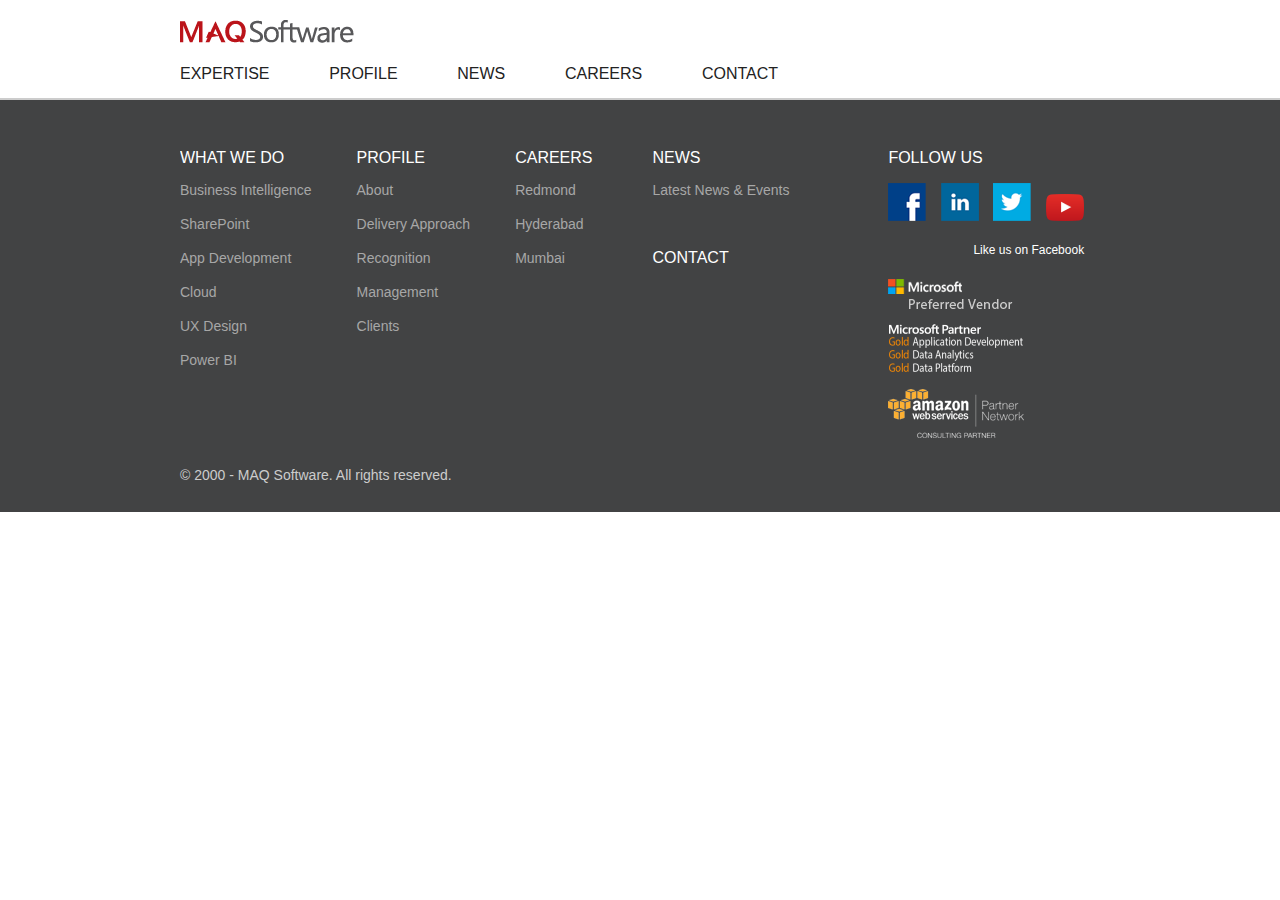
==== index.html @ 73403180 "MAQ Software site enhancements" ====
﻿<!DOCTYPE html>
<html lang="en" xml:lang="en" xmlns="http://www.w3.org/1999/xhtml">
<head id="Head1">
    <title>MAQ Software</title>
    <meta http-equiv="content-type" content="text/html; charset=utf-8" />
    <meta name="robot" content="index, follow" />
    <meta name="author" content="MAQ Software" />
    <meta name="copyright" content="Copyright MAQ Software 2000 - 2015" />
    <meta name="language" content="en-us" />
    <meta name="reply-to" content="sales@MAQSoftware.com" />
    <link rel="shortcut icon" type="image/x-icon" href="/Static/Images/favicon.ico" />

    <meta name="msapplication-task" content="name=Expertise; action-uri=#Expertise; icon-uri=/Static/Images/favicon.ico" />
    <meta name="msapplication-task" content="name=Company; action-uri=#Profile; icon-uri=/Static/Images/favicon.ico" />
    <meta name="msapplication-task" content="name=Careers ; action-uri=#Careers; icon-uri=/Static/Images/favicon.ico" />
    <meta name="msapplication-task" content="name=News; action-uri=#News; icon-uri=/Static/Images/favicon.ico" />
    <meta name="msapplication-task" content="name=Contact Us; action-uri=#Contactus; icon-uri=/Static/Images/favicon.ico" />

    <meta http-equiv="X-UA-Compatible" content="IE=Edge,chrome=1" />

    <meta name="HandheldFriendly" content="True" />
    <meta name="MobileOptimized" content="320" />
    <meta name="viewport" content="width=device-width, initial-scale=1" />

    <link rel="stylesheet" type="text/css" href="../Static/Styles/Reset.css?v=20151204" media="all" />
    <link rel="stylesheet" type="text/css" href="../Static/Styles/Style.min.css?v=20151204" media="all" />
    <link rel="stylesheet" type="text/css" href="../Static/Styles/Style.min.media.css?v=20151204" media="all" />
    <!--[if lt IE 9]>
      <link rel="stylesheet" type="text/css" href="../Static/Styles/Style.min.ie8.css?v=20151204" media="all" />
      <script type="text/javascript" src="../Static/BrowserHack/html5shiv.js?v=20151204"></script>
      <script type="text/javascript" src="../Static/BrowserHack/css3-mediaqueries.js?v=20151204"></script>
    <![endif]-->

</head>
<body>
    <form>
        <div id="MainContainer">
            <header id="dvHeader">
                <div class="dvLimitedWith Pad40">
                    <section id="LogoContainer" class="HdrContainer OverflowHide">
                        <a href="" class="FloatLeft" onclick="loadPage('Main')">
                            <img id="SiteLogo" src="../Static/Images/Logo.png" alt="MAQ Software" title="MAQ Software" />
                        </a>
                        <div class="FloatRight MobileNavIcon Pointer">
                            <p class="Pointer"></p>
                            <p class="Pointer"></p>
                            <p class="Pointer"></p>
                        </div>
                    </section>
                    <nav id="SiteNavigation" class="HdrContainer Clear">
                        <a data-link="expertise" class="aSiteLinks HaveSubNav ExpertiseTab" href="#Expertise">Expertise<img class="MobileNavExpand" src="../Static/Images/Expand.png" alt="Expand" title="Expand" /></a>
                        <nav class="SecondlevelNav FloatLeft">
                            <a href="Expertise?q=0">Business Intelligence</a>
                            <a href="Expertise?q=1">SharePoint</a>
                            <a href="Expertise?q=2">App Development</a>
                            <a href="Expertise?q=3">Cloud</a>
                            <a href="Expertise?q=4">UX Design</a>
                        </nav>
                        <a data-link="profile" class="aSiteLinks HdrItemSpace HaveSubNav ProfileTab" href="#Profile">Profile<img class="MobileNavExpand" src="../Static/Images/Expand.png" alt="Expand" title="Expand" /></a>
                        <nav class="SecondlevelNav FloatLeft">
                            <a href="Profile?q=0">About</a>
                            <a href="Profile?q=1">Delivery Approach</a>
                            <a href="Profile?q=2">Recognition</a>
                            <a href="Profile?q=3">Management</a>
                            <a href="Profile?q=4">Clients</a>
                        </nav>
                        <a data-link="news" class="aSiteLinks HdrItemSpace NewsTab" href="#News">News</a>
                        <a data-link="careers" class="aSiteLinks HdrItemSpace CareersTab" href="#Careers">Careers</a>
                        <a data-link="contactus" class="aSiteLinks HdrItemSpace ContactusTab" href="#Contactus">Contact</a>
                    </nav>
                </div>
            </header>
            <section id="PageContainer"></section>
            <footer id="dvFooter">
                <div class="dvLimitedWith Pad40">
                    <div id="dvSiteMapContainer" class="OverflowHide">
                        <div class="FloatLeft SiteMapHolder">
                            <div class="FloatLeft">
                                <div class="dvSiteMap FloatLeft">
                                    <a href="#Expertise">
                                        <p class="pSiteMapTitle">What We Do</p>
                                    </a>
                                    <a class="aSiteMapLink" href="#Expertise?q=0">Business Intelligence</a>
                                    <a class="aSiteMapLink" href="#Expertise?q=1">SharePoint</a>
                                    <a class="aSiteMapLink" href="#Expertise?q=2">App Development</a>
                                    <a class="aSiteMapLink" href="#Expertise?q=3">Cloud</a>
                                    <a class="aSiteMapLink" href="#Expertise?q=4">UX Design</a>
                                    <a class="aSiteMapLink" href="#Expertise?q=5">Power BI</a>
                                </div>
                                <div class="dvSiteMap FloatLeft">
                                    <a href="#Profile">
                                        <p class="pSiteMapTitle">Profile</p>
                                    </a>
                                    <a class="aSiteMapLink" href="#Profile?q=0">About</a>
                                    <a class="aSiteMapLink" href="#Profile?q=1">Delivery Approach</a>
                                    <a class="aSiteMapLink" href="#Profile?q=2">Recognition</a>
                                    <a class="aSiteMapLink" href="#Profile?q=3">Management</a>
                                    <a class="aSiteMapLink" href="#Profile?q=4">Clients</a>
                                </div>
                            </div>
                            <div class="FloatLeft">
                                <div class="dvSiteMap FloatLeft">
                                    <a href="#Careers">
                                        <p class="pSiteMapTitle">Careers</p>
                                    </a>
                                    <a class="aSiteMapLink" href="#Careers?q=Redmond">Redmond</a>
                                    <a class="aSiteMapLink" href="#Careers?q=Hyderabad">Hyderabad</a>
                                    <a class="aSiteMapLink" href="#Careers?q=Mumbai">Mumbai</a>
                                </div>
                                <div class="dvSiteMap FloatLeft dvSiteMapLast">
                                    <a href="#News">
                                        <p class="pSiteMapTitle">News</p>
                                    </a>
                                    <a class="aSiteMapLink" href="#News">Latest News &amp; Events</a>
                                    <a href="#Contactus">
                                        <p class="pSiteMapTitle pMoveDown">Contact</p>
                                    </a>
                                </div>
                            </div>
                        </div>
                        <div class="dvFollowUS FloatLeft">
                            <p class="pSiteMapTitle">Follow Us</p>
                            <a target="_blank" href="https://www.facebook.com/maqsoftware">
                                <img class="imgFollowUS Pointer" src="../Static/Images/Facebook-footer.png" alt="Facebook" title="Facebook" />
                            </a>
                            <a target="_blank" href="http://www.linkedin.com/company/maq-software">
                                <img class="imgFollowUS Pointer" src="../Static/Images/Linkedin-Footer.png" alt="LinkedIn" title="LinkedIn" />
                            </a>
                            <a target="_blank" href="https://twitter.com/MAQSoftware">
                                <img class="imgFollowUS Pointer" src="../Static/Images/Twitter-Footer.png" alt="Twitter" title="Twitter" />
                            </a>
                            <a target="_blank" href="https://youtube.com/maqsoftware">
                                <img class="imgFollowUS Pointer" src="../Static/Images/YouTube-logo.png" alt="YouTube" title="YouTube" />
                            </a>
                            <div class="FacebookPlugin OverflowHide">
                                <div class="FBButton FloatLeft">
                                    <div class="fb-like" data-href="https://www.facebook.com/maqsoftware/like" data-width="450" data-layout="button_count" data-show-faces="true" data-send="false"></div>
                                </div>
                                <div class="FBLikeText FloatLeft" style="">Like us on Facebook</div>
                            </div>
                            <img class="imgFollowUS BlockTag Clear" src="../Static/Images/Microsoft-PreferredVendor.png" alt="Microsoft Preferred Vendor" title="Microsoft Preferred Vendor" />
                            <img class="imgFollowUS BlockTag" src="../Static/Images/Microsoft-Partner.png" alt="Microsoft Partner" title="Microsoft Partner" />
                            <img class="imgFollowUS BlockTag" src="../Static/Images/AWS-Consulting-Partner.png" alt="Amazon Consulting Partner" title="Amazon Consulting Partner" />
                        </div>
                    </div>
                    <div id="dvCopyright" class="Clear">
                        © 2000 - <span class="year"></span> MAQ Software. All rights reserved.
                    </div>
                </div>
            </footer>
        </div>
    </form>

    <script type="text/javascript" src="http://ajax.aspnetcdn.com/ajax/jQuery/jquery-2.1.4.min.js?v=20151210"></script>
    <script src="Static/Scripts/jquery.dotdotdot.min.js"></script>
    <script src="Static/Scripts/layout.js?v=20151210"></script>
    <script type="text/javascript" src="Static/Scripts/Common.js?v=20151210"></script>
</body>
</html>
---- Static/Styles/Style.min.css ----
﻿html {
    -webkit-font-smoothing: antialiased;
    -webkit-text-size-adjust: none;
    overflow-y: scroll;
}

.Loading {
    background: url(../Images/Loading.gif) no-repeat center center;
}

.dvBackground {
    background-color: #fff;
    overflow: hidden;
}

.PagePadding {
    padding-top: 62px;
    padding-bottom: 200px;
}

.MobileNavExpand {
    margin-left: 5px;
    margin-top: -20px;
    width: 10px;
    display: none;
    cursor: pointer;
}

.MobileNavIcon {
    width: 30px;
    display: none;
    overflow: hidden;
    margin-top: 8px;
}

    .MobileNavIcon > p {
        background-color: #bb141a;
        height: 3px;
        margin: 3px 0;
    }

#MainContainer {
    width: 100%;
    height: 100%;
    margin: 0 auto;
}

    #MainContainer * {
        -moz-box-sizing: border-box;
        -webkit-box-sizing: border-box;
        box-sizing: border-box;
        behavior: url(boxsizing.htc);
    }

.dvLimitedWith {
    width: 1000px;
    margin: 0 auto;
    overflow: hidden;
}

#dvHeader {
    position: fixed;
    width: 100%;
    top: 0;
    height: 100px;
    background-color: #fff;
    z-index: 1000;
    border-bottom: 2px solid #CCC;
}

#PageContainer {
    margin-top: 100px;
    background: url(../Images/bg.png) repeat;
}

#dvFooter {
    background-color: #424344;
    overflow: hidden;
}

.HdrContainer {
    margin-top: 15px;
}

    .HdrContainer a {
        padding: 5px 0;
    }

#SiteNavigation .HdrItemSpace {
    margin-left: 6%;
}

#SiteNavigation .SecondlevelNav {
    display: none;
}

.aSiteLinks {
    font-size: 16px;
    text-transform: uppercase;
    cursor: pointer;
    color: #222;
}

.dvSiteMap {
    margin-right: 45px;
    margin-top: 50px;
}

.pSiteMapTitle {
    font-size: 16px;
    text-transform: uppercase;
    color: #fff;
    margin-bottom: 17px;
}

.dvSiteMap .pSiteMapTitle:hover {
    cursor: pointer;
    color: #a7a7a7;
}

.aSiteMapLink {
    display: block;
    font-size: 14px;
    color: #a7a7a7;
    cursor: pointer;
}

.aSiteMapLink {
    margin-bottom: 20px;
}

.pMoveDown {
    margin-top: 53px;
    margin-bottom: 0;
}

.dvSiteMap .aSiteMapLink:hover {
    color: #fff;
}

.dvSiteMapLast {
    margin-left: 15px;
}

.SiteMapHolder {
    width: 77%;
}

.dvFollowUS {
    width: 206px;
    margin-top: 50px;
}

.imgFollowUS {
    margin: 15px 10px 0 0;
}

a .imgFollowUS {
    margin-top: 0;
}

#dvCopyright {
    font-size: 14px;
    color: #ccc;
    margin: 30px 0;
}

.FBLikeText {
    color: #fff;
    font-size: 12px;
    height: 30px;
    width: 120px;
    margin-left: 5px;
    margin-top: 5px;
}

.FBButton {
    height: 20px;
    width: 80px;
    overflow: hidden;
}

.dvSliderHolder {
    height: 425px;
    background-color: #ddd;
    position: relative;
}

#ExpertiseWrapper {
    position: relative;
    padding-top: 38.1%;
    overflow: hidden;
    border-top: 4px solid #bb141a;
    background-size: 100% 100%;
}

.MainContent .pTagLine {
    line-height: 27px;
    font-size: 20px;
    margin-bottom: 0;
}

.slideImage .ActiveBullet {
    background-color: #0072c6 !important;
}

.MobileDisplay {
    padding: 20px 0 10px 38%;
    display: none;
}

#ExpertiseWrapper .slideImage {
    position: absolute;
    right: 5%;
    bottom: 5%;
    width: 172px;
    height: 15px;
    z-index: 2;
}

.MobileDisplay .MoveExpertiseSlider {
    margin-right: 20px;
    background-color: #ccc;
    -moz-box-shadow: none;
    -webkit-box-shadow: none;
    box-shadow: none;
}

.MobileDisplay .ActiveBullet {
    background-color: #595959 !important;
}

.MoveExpertiseSlider {
    -webkit-border-radius: 15px;
    -moz-border-radius: 15px;
    border-radius: 15px;
    width: 15px;
    height: 15px;
    background: #fff;
    margin-right: 13px;
    cursor: pointer;
    -moz-box-shadow: 0 0 1px 1px #999;
    -webkit-box-shadow: 0 0 1px 1px #999;
    box-shadow: 0 0 1px 1px #999;
}

#ContinuousDeliveryBullets {
    width: 120px;
    overflow: hidden;
    float: right;
    margin-top: 12px;
}

    #ContinuousDeliveryBullets .CDSliderBullet {
        -webkit-border-radius: 13px;
        -moz-border-radius: 13px;
        border-radius: 13px;
        width: 13px;
        height: 13px;
        background: #c9c9c9;
        margin-left: 13px;
        cursor: pointer;
    }

    #ContinuousDeliveryBullets .ActiveBullet {
        background-color: #0072c6;
    }

.DisabledColor {
    color: #ccc !important;
    cursor: default !important;
}

.ClientSlider {
    height: 100px;
    overflow: hidden;
}

#leftArrClick, #rightArrClick {
    width: 40px;
    height: 100px;
    cursor: pointer;
}

#rightArrClick {
    background: url(../Images/Slider/Arrow-Right.png) no-repeat center center;
}

#leftArrClick {
    background: url(../Images/Slider/Arrow-Left.png) no-repeat center center;
}

.SliderArrow img {
    margin-top: 40px;
}

.ClientImageWrapper {
    width: 92%;
    overflow: hidden;
    height: 100px;
}

#ClientImageBanner {
    position: relative;
    height: 100%;
    width: 200%;
    overflow: hidden;
}

#innerSliderDiv {
    position: absolute;
    left: 340px;
    z-index: 0;
}

.inDiv {
    height: 100%;
    width: 186px;
}

#div1 {
    background: url(../Images/Slider/Amazon-Logo.png) no-repeat center center;
}

#div2 {
    background: url(../Images/Slider/MS-Logo.png) no-repeat center center;
}

#div3 {
    background: url(../Images/Slider/Aristos-Logo.png) no-repeat center center;
}

#div4 {
    background: url(../Images/Slider/BharatPetroleum_Logo.png) no-repeat center center;
}

#div5 {
    background: url(../Images/Slider/Resmed-Logo.png) no-repeat center center;
}

#div6 {
    background: url(../Images/Slider/SwedishLogo.png) no-repeat center center;
}

#div7 {
    background: url(../Images/Slider/Tmobile-Logo.png) no-repeat center center;
}

#div8 {
    background: url(../Images/Slider/HTC-Logo.png) no-repeat center center;
}

#div9 {
    background: url(../Images/Slider/Wunderman-Logo.png) no-repeat center center;
}

#div10 {
    background: url(../Images/Slider/WashingtonYouthLogo.png) no-repeat center center;
}

.dvExpertiseSlider {
    top: 0;
    width: 100%;
    height: 100%;
    position: absolute;
    background: url(../Images/Slider/Business-Intelligence.jpg) no-repeat 0 0;
    background-size: 100% 100%;
}

#BackSlider {
    left: 1000px;
}

.dvExpertiseSlider .dvSliderContent {
    width: 600px;
    top: 86.5px;
    position: absolute;
    left: 5%;
}

.pSliderContentTitle {
    font-size: 57px;
    color: #fff;
}

.pSliderContent {
    font-size: 21px;
    color: #fff;
    margin-top: 13px;
    line-height: 30px;
    width: 400px;
}

.pLearnMore {
    font-size: 16px;
    color: #2092e7;
    margin-top: 5%;
    cursor: pointer;
    width: 130px;
}

.pTagLine {
    font-size: 21px;
    color: #3f3f3f;
    margin-top: 25px;
    margin-bottom: 15px;
}

.MainContent .pStatsHolder {
    margin-top: 13px;
}

.spStats {
    font-size: 48px;
    color: #bb141a;
}

.spDesc {
    display: block;
    margin-top: 5px;
    font-size: 18px;
    color: #595959;
    line-height: 23px;
}

.MainContent {
    padding: 0 40px;
}

.MgnR65 {
    margin-right: 6%;
}

.dvContentHolder {
    overflow: hidden;
    margin-top: 60px;
}

    .dvContentHolder > div {
        border-top: 5px solid #555;
        width: 413px;
        border-top-color: #0072c6;
        padding-top: 10px;
    }

.pContentTitle {
    font-size: 21px;
    margin-top: 8px;
    color: #0072c6;
}

.pSubContent {
    font-size: 16px;
    margin-top: 20px;
}

#ShowNews {
    margin-top: 15px;
}

.pContent {
    min-height: 80px;
    height: auto !important;
    height: 80px;
    margin-top: 10px;
    line-height: 24px;
    font-size: 16px;
}

.dvClients {
    height: 100px;
    margin-top: 90px;
    background-color: #fff;
}

.Pad40 {
    padding-left: 40px;
    padding-right: 40px;
}

.Pad13 {
    padding-top: 13px;
}

.FacebookPlugin {
    height: 25px;
}

.dvDeliveryApproachIcon, .FacebookPlugin, .AddressSpacing {
    margin-top: 15px;
}

    .dvDeliveryApproachIcon .CDIcon {
        margin-left: 9%;
        background-repeat: no-repeat;
    }

    .dvDeliveryApproachIcon #CD0 {
        width: 42px;
        height: 42px;
        background-position: -42px 0;
        margin-top: 5px;
        background-repeat: no-repeat;
    }

    .dvDeliveryApproachIcon #CD1 {
        width: 28px;
        height: 42px;
        background-position: 0 0;
    }

    .dvDeliveryApproachIcon #CD2 {
        width: 30px;
        height: 42px;
        background-position: 0 0;
    }

    .dvDeliveryApproachIcon #CD3 {
        width: 40px;
        height: 42px;
        background-position: 0 0;
        margin-top: 10px;
    }

.CDBulletHolder {
    overflow: hidden;
    height: 33px;
}

.Clear {
    clear: both;
}

#PageNavLink a {
    display: block;
    margin-bottom: 32px;
    text-transform: none;
    margin-top: 5px;
}

#DataSection {
    margin-left: 10px;
    width: 78%;
    min-height: 500px;
    height: auto !important;
    height: 500px;
}

.Margin5Less {
    margin-top: -5px;
}

.SemiBold {
    font-family: "Segoe UI Semibold",Tahoma,Verdana,Arial,sans-serif;
}

.FontSize24 {
    font-size: 24px;
    line-height: 30px;
}

.DataTitle {
    font-size: 40px;
    margin-top: -4px;
}

.Datatagline {
    font-size: 24px;
    line-height: 30px;
    color: #3f3f3f;
}

.AboutTagLine {
    font-style: italic;
    color: #bb141a;
    margin-top: 30px;
    font-size: 35px;
    line-height: 40px;
}

.BlockTag {
    display: block;
}

.DataContent {
    margin-top: 25px;
    overflow: hidden;
}

.AboutImage, .ExpertiseImage {
    width: 100%;
}

.LeftArticle {
    font-size: 16px;
    line-height: 25px;
    color: #595959;
    width: 68%;
    float: left;
}

.FullWidth {
    width: 100%;
    clear: both;
}

.RightArticle {
    width: 28%;
    float: right;
    margin-left: 0;
}

    .RightArticle .spStats {
        color: #0072c6;
    }

    .RightArticle .pStatsHolder {
        margin-top: 18px;
    }

.ClientImage {
    float: left;
    width: 48%;
    height: 150px;
    border: 1px solid silver;
    cursor: pointer;
    margin: 0 5px 5px 0;
}

#Client1 {
    background: url(../Images/Slider/MS-Logo.png) no-repeat center center;
}

#Client2 {
    background: url(../Images/Slider/Wunderman-Logo.png) no-repeat center center;
}

#Client3 {
    background: url(../Images/Slider/Amazon-Logo.png) no-repeat center center;
}

#Client4 {
    background: url(../Images/Slider/HTC-Logo.png) no-repeat center center;
}

#Client5 {
    background: url(../Images/Slider/Tmobile-Logo.png) no-repeat center center;
}

#Client6 {
    background: url(../Images/Slider/Aristos-Logo.png) no-repeat center center;
}

#Client7 {
    background: url(../Images/Slider/Resmed-Logo.png) no-repeat center center;
}

#Client8 {
    background: url(../Images/Slider/WashingtonYouthLogo.png) no-repeat center center;
}

#Client9 {
    background: url(../Images/Slider/SwedishLogo.png) no-repeat center center;
}

#Client10 {
    background: url(../Images/Slider/BharatPetroleum_Logo.png) no-repeat center center;
}

#Client11 {
    background: url(../Images/Slider/Google-logo.png) no-repeat center center;
}

.Testimonial {
    font-style: italic;
    font-size: 16px;
    color: #0072c6;
    line-height: 24px;
    margin-top: 35px;
}

.MgntPeople {
    margin-top: 60px;
}

.PersonDesg {
    font-size: 16px;
    margin-top: 9px;
    color: #3f3f3f;
}

.PersonDescHolder {
    margin-top: 9px;
    border-top: 1px solid #595959;
    padding-top: 9px;
    overflow: hidden;
}

.PersonImg {
    width: 194px;
    height: 269px;
    margin-top: 8px;
    background-color: silver;
}

.CEO {
    background: url(../Images/Management/Rajeev.jpg) no-repeat;
}

.PC {
    background: url(../Images/Management/Arpita.jpg) no-repeat;
}

.PersonDesc {
    width: 475px;
    margin-left: 25px;
}

.RecognitionImage {
    width: 130px;
    margin-top: 5px;
    margin-bottom: 10px;
}

.RecognitionContent {
    width: 73%;
    margin-left: 5%;
}

.TopMargin {
    margin-top: 70px !important;
    overflow: hidden;
}

#WinAzureImg {
    margin-left: -2px;
}

.PadLeft4 {
    line-height: 23px;
    color: #595959;
}

.PadLeft10 {
    padding-left: 10px;
}

.Pad10 {
    padding-top: 10px;
}

.Pad15 {
    padding-top: 15px;
}

.tabInActive {
    color: #868686;
}

.Font24px {
    font-size: 24px;
    color: #3f3f3f;
}

.MarginBoT35 {
    margin-bottom: 35px;
}

.MarginTop94 {
    margin-top: 94px;
}

.MarginTop5 {
    margin-top: 5px;
}

.CircleBullets {
    list-style-type: disc;
    padding-left: 35px;
}

.PosAbsolute {
    position: absolute;
}

.PosRelative {
    position: relative;
}

.AppDevSlider {
    width: 75%;
    height: 74px;
}

.AppDevSliderLabel {
    color: #0072c6;
    width: 22%;
    margin-top: 15px;
    margin-right: 5px;
    font-size: 15px;
}

.AppDevNavLeftArrow, .AppDevNavRightArrow {
    width: 25px;
    height: 100%;
    cursor: pointer;
}

.AppDevNavRightArrow {
    background: url(../Images/Slider/Arrow-Right.png) no-repeat right center;
}

.AppDevNavLeftArrow {
    background: url(../Images/Slider/Arrow-Left.png) no-repeat left center;
}

.AppDevContent {
    width: 281px;
    float: left;
    height: 100%;
    overflow: hidden;
}

.AppSliderContentWrapper {
    width: 100%;
    height: 100%;
    position: relative;
}

    .AppSliderContentWrapper img {
        z-index: 0;
        position: absolute;
        left: 0;
    }

.DeliveryApproachSwitch {
    float: left;
    padding-left: 25px;
    cursor: pointer;
    background: url(../Images/Profile/Tick-gray.png) no-repeat 0 0;
}

    .DeliveryApproachSwitch:hover {
        color: #0072c6;
        background: url(../Images/Profile/TickMark.png) no-repeat 0 0;
    }

#ProfileData {
    min-height: 500px;
    height: auto !important;
    height: 500px;
}

.CarrersDataSection {
    font-size: 16px;
    line-height: 25px;
    width: 70%;
}

#CareerLinks {
    margin-top: 30px;
    margin-bottom: 20px;
}

.CarrersTabs {
    margin-right: 10%;
    font-size: 21px;
    color: #0072c6;
}

    .CarrersTabs:nth-child(3), .CarrersTabs:first-child + a + a {
        margin-right: 0;
    }

.MarginLeftTop {
    margin-left: -25px;
    margin-top: 25px;
}

#CareersRightTab {
    width: 250px;
}

.CareersRight {
    width: 25%;
    margin-left: 5%;
}

    .CareersRight div p, #CareersRightTab ul, .ImageTitle {
        line-height: 23px;
        color: #595959;
    }

.ImageTitle {
    margin-top: 5px;
}

#CareersRightTitle {
    margin-top: 105px;
}

.MarginUp {
    margin-top: -38px;
    font-size: 16px;
}

.BorderBottom {
    border-bottom: 1px dotted #595959;
    width: 100%;
    clear: both;
    padding-bottom: 10px;
}

.LoadingHeight {
    min-height: 300px;
    height: auto !important;
    height: 300px;
    overflow: visible;
    padding-top: 5px;
}

#CareerLinkHolder .pTagLine {
    font-size: 18px;
}

#CareerLinkHolder b, #CareerLinkHolder b span {
    font-size: 16px;
    color: #222;
    line-height: 23px;
}

.DataSubContent {
    margin-top: 15px;
}

.SecondNav {
    margin-top: 30px;
    margin-bottom: 25px;
}

.MarginBoT25 {
    margin-bottom: 14px;
    font-size: 14px;
}

#BreadCrumb {
}

.RedmondMainTab, #CareersBlockTag {
    clear: both;
    margin-top: 25px;
}

#CareersBlockTag {
    width: 100%;
}

.Font20 {
    font-size: 20px;
}

.Colorred {
    color: #bb141a;
}

.Segoe20 {
    font-size: 20px;
    color: #bb141a;
}

.Font16 a {
    cursor: pointer;
    color: #bb141a;
}

.NewsContent {
    margin-top: 25px;
    margin-bottom: 5px;
}

.PubDate {
    font-size: 13px;
    color: #222;
    margin: 10px 0;
}

b {
    font-weight: 700;
}

#LoadPageNews {
    min-height: 500px;
    height: auto !important;
    height: 500px;
}

#LoadingDiv {
    position: absolute;
    left: 650px;
    top: 440px;
}

#CareerLoading {
    position: absolute;
    top: 750px;
    left: 600px;
}

#ClientContainer {
    position: absolute;
    left: 50px;
}

.AddressHolder aside {
    width: 31.3%;
}

    .AddressHolder aside img {
        width: 100%;
    }

.ML30 {
    margin: 0 3%;
}

.VwMap {
    color: #0072c6;
}

.AddressHolder .VwMap {
    margin-top: 7px;
    margin-right: 5%;
    cursor: pointer;
}

.Address {
    margin-top: 18px;
    color: #595959;
    padding-top: 18px;
}

    .Address a {
        height: 20px;
    }

.addressContent {
    margin-bottom: 8px;
}

#Direction {
    width: 35%;
}

#MapDirection {
    overflow: hidden;
    display: none;
}

#MapContainer {
    width: 60%;
    margin-left: 5%;
}

#myMap {
    position: relative;
    width: 100%;
}

.HYDDirection {
    list-style: decimal;
    margin-left: 2em;
}

    .HYDDirection li {
        list-style: decimal outside;
        margin: 1em;
    }

.CurrentAddress {
    font-size: 16px;
    line-height: 24px;
    color: #7c7c7c;
}

.DirectionTitle {
    margin: 20px 0 10px;
}

.DirectionContainer {
    min-height: 100px;
    height: auto !important;
    height: 100px;
}

.DirectionTitle, .DirectionContainer {
    font-size: 14px;
    color: #595959;
}

.Button {
    width: 20%;
    background-color: #0072c6;
    text-align: center;
    margin-left: 2%;
    color: #fff;
    cursor: pointer;
    padding: 3px 0 5px;
}

#FromAddress {
    width: 50%;
}

.title {
    font-size: 24px;
    color: #222;
    width: 635px;
    margin-bottom: 10px;
}

.content {
    width: 635px;
    margin-bottom: 30px;
    font-size: 16px;
    color: #595959;
    line-height: 23px;
}

.NewsItem {
    width: 635px;
    margin-right: 46px;
}

.date {
    font-size: 16px;
    color: #222;
    margin-bottom: 20px;
}

.asideNewsContent {
    width: 220px;
    margin-top: 20px;
}

.NextPrevious {
    clear: both;
    font-size: 20px;
    color: #bb141a;
}

.NewsLink a {
    font-size: 13px;
    color: #bb141a;
    line-height: 20px;
    cursor: pointer;
    margin-top: 10px;
}

.title1 {
    font-size: 24px;
    color: #222;
    width: 635px;
}

.NewsContent1 {
    font-size: 16px;
    color: #222;
}

.hide, ::-ms-clear {
    display: none;
    overflow: hidden;
    height: 0;
}

#u_0_3 span, .FBButton span {
    color: #fff !important;
}

.FloatLeft {
    float: left;
}

#FaceSlider {
    left: 0;
}

#dvContent2 .ReadMore:hover, .Font16 a:hover, .NewsLink a:hover, .BackLink:hover, .HoverGreen:hover, .Colorred:hover {
    color: #8d0d12;
}

.Active, .aSiteLinks:hover, #CareerLinks a:hover {
    color: #bb141a;
}

.m30 {
    margin-top: 30px;
}

.SliderArrow, #SiteLogo, .BackLink, .Segoe20, #ClientImageBanner div, .footSliderImg1, #dvContent2 .ReadMore, .AppSliderContentWrapper img, .AppDevLeftArrow img, .AppDevRightArrow img, .SecondNav, .Pointer, .ProfileClick, .ExpertiseClick, #DeliveryApproachLink, #DeliveryApproachLink *, .Colorred, .CarrersTabs {
    cursor: pointer;
}

.titlePress {
    margin-top: 50px;
}

.OverflowHide, .AddressHolder {
    overflow: hidden;
}

#dvContent2 .pContentTitle {
    color: #0072c6;
}

.FloatRight, .NextPrevious #next {
    float: right;
}

.NavSection {
    width: 20%;
}

.Praise {
    margin-top: 18px;
}

#DataSection .LeftArticle {
    margin-top: 25px;
}

.ProfileImage, .MarginTop35, #Pagination {
    margin-top: 35px;
}

.tabActive, .BackLink {
    color: #bb141a;
    cursor: pointer;
}

.DeliveryApproach .tabActive {
    color: #0072c6;
    background: url(../Images/Profile/TickMark.png) no-repeat 0 0;
}

#CareerLinkHolder span, .Font16, .Font16 div, .Font16 span, .Font16 div {
    font-size: 16px;
    color: #595959;
    line-height: 23px;
}

.newsTitle, .maintitle1 {
    font-size: 40px;
    color: #3f3f3f;
    margin-bottom: 20px;
    margin-top: -8px;
}

#ProfileData {
    color: #595959;
}

    #ProfileData b {
        color: #222;
    }

    #ProfileData ul {
        list-style: circle;
    }

        #ProfileData ul li {
            list-style: decimal outside;
            margin: 1em;
        }

.JobTitle {
    font-size: 14px;
}

.Color222 {
    color: #222;
}

.Color58585a {
    color: #58585a;
}

.Color595959 {
    color: #595959;
}

.Color3f3f3f {
    color: #3f3f3f;
}

.GetDir {
    display: none;
}

.AppDevTechLogo {
    width: 20%;
    float: left;
}

.GlyphMgn {
    margin-left: -5px;
}

.GlyphMgn-bi {
    margin-left: -2px;
}

.subData {
    display: block;
    height: 62px;
    line-height: 20px;
    overflow: hidden;
}
---- Static/Styles/Style.min.media.css ----
﻿@media screen and (min-width: 800px) and (max-width: 899px) {
    #DataSection, .FullWidth, .NewsData, .NewsLink, .CarrersDataSection, .CareersRight {
        width: 100%;
        margin-left: 0;
    }

        .CareersRight img {
            display: none;
        }

    #CareersRightTitle {
        margin-top: 60px;
    }
}

@media screen and (min-width: 768px) and (max-width: 799px) {
    #ContinuousDeliveryBullets {
        display: none;
    }

    #DataSection, .FullWidth, .NewsData, .NewsLink, .CarrersDataSection, .CareersRight {
        width: 100%;
        margin-left: 0;
    }

        .CareersRight img {
            display: none;
        }

    #CareersRightTitle {
        margin-top: 60px;
    }

    .AddressHolder aside {
        clear: both;
        width: 100%;
    }

        .AddressHolder aside > img {
            width: 45%;
            float: left;
        }

        .AddressHolder aside > div {
            width: 50%;
            float: left;
            margin-top: 0;
            clear: none;
            margin-left: 5%;
        }

    .ML30 {
        margin: 30px 0;
    }
}

@media screen and (min-width: 640px) and (max-width: 767px) {
    #DataSection, .LeftArticle, .RightArticle, .FullWidth, .NewsData, .NewsLink, .CarrersDataSection, .CareersRight {
        width: 100%;
        margin-left: 0;
    }

        .CareersRight img {
            display: none;
        }

    #CareersRightTitle {
        margin-top: 60px;
    }

    .DeliveryApproachSwitch {
        clear: both;
        padding-bottom: 20px;
    }

    .DeliveryApproach .FloatRight {
        float: left;
    }

    .RecognitionContent {
        width: 68%;
    }

    .ClientImage {
        width: 48%;
    }

    .RightArticle {
        margin-top: 30px;
    }

    #DeliveryApproachImage {
        width: 100%;
    }

    .RightArticle .pStatsHolder, .UXImageCtr {
        float: left;
        margin-right: 10%;
    }

    .UXImageCtr {
        margin-right: 6%;
        margin-top: 25px;
    }

        .UXImageCtr .MarginTop35 {
            margin-top: 0px;
        }

    .NewsLink {
        padding-top: 30px;
        border-top: 1px solid #b1b1b1;
    }

    .AddressHolder aside {
        clear: both;
        width: 100%;
    }

        .AddressHolder aside > img {
            width: 45%;
            float: left;
        }

        .AddressHolder aside > div {
            width: 50%;
            float: left;
            margin-top: 0;
            clear: none;
            margin-left: 5%;
        }

    .ML30 {
        margin: 30px 0;
    }
}

@media screen and (min-width: 600px) and (max-width: 639px) {
    #DataSection, .LeftArticle, .RightArticle, .FullWidth, .NewsData, .NewsLink, .CarrersDataSection, .CareersRight {
        width: 100%;
        margin-left: 0;
    }

        .CareersRight img {
            display: none;
        }

    #CareersRightTitle {
        margin-top: 60px;
    }

    .DeliveryApproachSwitch {
        clear: both;
        padding-bottom: 20px;
    }

    .DeliveryApproach .FloatRight {
        float: left;
    }

    .RecognitionContent {
        width: 68%;
    }

    .ClientImage {
        width: 48%;
    }

    .RightArticle {
        margin-top: 30px;
    }

    #DeliveryApproachImage {
        width: 100%;
    }

    .RightArticle .pStatsHolder, .UXImageCtr {
        float: left;
        margin-right: 10%;
    }

    .UXImageCtr {
        margin-right: 6%;
        margin-top: 25px;
    }

        .UXImageCtr .MarginTop35 {
            margin-top: 0px;
        }

    .NewsLink {
        padding-top: 30px;
        border-top: 1px solid #b1b1b1;
    }

    .AddressHolder aside {
        clear: both;
        width: 100%;
    }

        .AddressHolder aside > img {
            width: 45%;
            float: left;
        }

        .AddressHolder aside > div {
            width: 50%;
            float: left;
            margin-top: 0;
            clear: none;
            margin-left: 5%;
        }

    .ML30 {
        margin: 30px 0;
    }
}

@media screen and (min-width: 480px) and (max-width: 599px) {
    .MgnR65 {
        margin-right: 5%;
    }

    .pStatsHolderLast {
        margin-left: 5%;
    }

    .dvExpertise .spStats {
        font-size: 40px;
    }

    .dvExpertise .spDesc {
        font-size: 16px;
    }

    #DataSection, .LeftArticle, .RightArticle, .FullWidth, .NewsData, .NewsLink, .RecognitionContent, .ClientImage, #DeliveryApproachImage, .CarrersDataSection, .CareersRight {
        width: 100%;
        margin-left: 0;
    }

        .CareersRight img {
            display: none;
        }

    #CareersRightTitle {
        margin-top: 60px;
    }

    .BorderBottom .BackLink {
        display: none;
    }

    .DeliveryApproachSwitch {
        clear: both;
        padding-bottom: 20px;
    }

    .DeliveryApproach .FloatRight {
        float: left;
    }

    .ClientImage {
        width: 48%;
    }

    .RightArticle {
        margin-top: 30px;
    }

        .RightArticle .pStatsHolder, .UXImageCtr {
            float: left;
            margin-right: 5%;
        }

    .UXImageCtr {
        margin-right: 4%;
        margin-top: 25px;
    }

        .UXImageCtr:nth-child(3), .UXImageCtr + div + div {
            margin-right: 0;
        }

        .UXImageCtr .ProfileImage {
            float: none;
        }

        .UXImageCtr .MarginTop35 {
            margin-top: 0px;
        }

    .NewsLink {
        padding-top: 30px;
        border-top: 1px solid #b1b1b1;
    }

    .AddressHolder aside {
        clear: both;
        width: 100%;
    }

        .AddressHolder aside > img {
            width: 45%;
            float: left;
        }

        .AddressHolder aside > div {
            width: 50%;
            float: left;
            margin-top: 0;
            clear: none;
            margin-left: 5%;
        }

    .ML30 {
        margin: 30px 0;
    }
}

@media screen and (min-width: 100px) and (max-width: 479px) {
    #DataSection, .LeftArticle, .RightArticle, .FullWidth, .NewsData, .NewsLink, .RecognitionContent, .ClientImage, #DeliveryApproachImage, .CarrersDataSection, .CareersRight {
        width: 100%;
        margin-left: 0;
    }

        .CareersRight img {
            display: none;
        }

    #CareersRightTitle {
        margin-top: 60px;
    }

    #CareerLinks {
        margin-top: 60px;
    }

        #CareerLinks > a {
            margin-right: 0;
            float: left;
            width: 100%;
            margin-bottom: 15px;
        }

            #CareerLinks > a + a + a {
                margin-bottom: 40px;
            }

    .BorderBottom .BackLink {
        display: none;
    }

    .AboutTagLine {
        font-size: 25px;
        line-height: 35px;
    }

    .DeliveryApproachSwitch {
        clear: both;
        padding-bottom: 20px;
    }

    .DeliveryApproach .FloatRight {
        float: left;
    }

    .DataTitle {
        font-size: 30px;
    }

    .RightArticle {
        margin-top: 30px;
    }

    .NewsLink {
        padding-top: 30px;
        border-top: 1px solid #b1b1b1;
    }

    .AddressHolder aside {
        clear: both;
        width: 100%;
    }

        .AddressHolder aside > img {
            width: 100%;
        }

    .ML30 {
        margin: 60px 0;
    }
}

/* Common CSS for multiple resolution range */
@media screen and (min-width: 100px) and (max-width: 1016px) {
    @-ms-viewport {
        width: device-width;
    }

    .dvLimitedWith {
        width: 100%;
    }
}

@media screen and (min-width: 768px) and (max-width: 979px) {
    #dvContent1, #dvContent2 {
        width: 47%;
    }
}

@media screen and (min-width: 900px) and (max-width: 973px) {
    .AppDevSliderLabel, .AppDevSlider {
        clear: both;
        width: 100%;
    }

    .AppDevSlider {
        margin-top: 15px;
    }
}

@media screen and (min-width: 100px) and (max-width: 930px) {
    .MgnR65 {
        margin-right: 10%;
    }

    .RnD {
        margin-right: 0;
    }

    .pStatsHolderLast {
        margin-left: 2.5%;
    }

    .StatsGrp {
        float: left;
        width: 100%;
    }

    .SiteMapHolder {
        width: 100%;
    }

    .dvSiteMapLast {
        margin-right: 0;
    }
}

@media screen and (min-width: 600px) and (max-width: 899px) {
    .NavSection {
        clear: both;
        width: 100%;
        margin-left: 0;
    }

    #DataSection {
        margin-top: 40px;
    }

    .PagePadding {
        padding-top: 30px;
    }

    #PageNavLink a {
        display: inline;
        font-size: 14px;
    }

    .MgnL30 {
        margin-left: 18px;
    }
}

@media screen and (min-width: 100px) and (max-width: 799px) {
    .AddressHolder .VwMap {
        display: none;
    }

    .AddressHolder .GetDir {
        float: none;
        display: block;
        margin-top: 20px !important;
    }
}

@media screen and (min-width: 769px) and (max-width: 778px) {
    .AppDevSliderLabel {
        width: 23%;
    }
}

@media screen and (min-width: 100px) and (max-width: 767px) {
    #dvContent1, #dvContent2, #Direction, #MapContainer {
        width: 100%;
    }

    #dvContent2 {
        margin-top: 60px;
    }

    .dvExpertiseSlider .dvSliderContent {
        top: 15%;
    }

    .pSliderContentTitle {
        font-size: 40px;
    }

    .dvSliderContent .pSliderContent {
        font-size: 18px;
        line-height: 25px;
    }
}

@media screen and (min-width: 100px) and (max-width: 699px) {
    .SiteMapHolder {
        width: 60%;
    }

    .dvSiteMapLast {
        margin-left: 58px;
    }
}

@media screen and (min-width: 100px) and (max-width: 660px) {
    .SiteMapHolder {
        width: 100%;
    }
}

@media screen and (min-width: 100px) and (max-width: 599px) {
    .dvFollowUS {
        clear: both;
    }

    #SiteNavigation {
        display: none;
        margin: 0;
    }

    .MobileNavExpand {
        display: inline;
    }

    #SiteNavigation > a {
        clear: both;
        display: block;
        width: 100%;
        padding: 12px 0;
        background-color: #bb141a;
        border-top: 1px solid #fff;
        color: #fff;
        padding-left: 25px;
    }

        #SiteNavigation > a:hover, .SecondlevelNav a:hover {
            background-color: #8d0d12;
        }

    #SiteNavigation .HdrItemSpace {
        margin-left: 0;
    }

    .SecondlevelNav {
        display: none;
        border-top: 1px solid #fff;
        width: 100%;
    }

        .SecondlevelNav a {
            display: block;
            color: #fff;
            background-color: #bb141a;
            padding: 10px 0;
            padding-left: 35px;
            cursor: pointer;
        }

    .MobileNavIcon {
        display: block;
    }

    #dvHeader {
        position: relative;
        height: auto;
    }

        #dvHeader .Pad40 {
            padding: 0;
        }

    #LogoContainer {
        height: 45px;
    }

    .Pad40, #LogoContainer {
        padding-left: 15px;
        padding-right: 15px;
    }

    .PagePadding {
        padding-top: 30px;
    }

    .MainContent {
        padding: 0 15px;
    }

    #PageContainer {
        margin-top: 0;
    }

    .NavSection {
        display: none;
    }

    .pSliderContentTitle {
        font-size: 35px;
    }

    .dvSliderContent .pSliderContent {
        font-size: 16px;
        line-height: 20px;
    }

    #ExpertiseWrapper .slideImage {
        display: none;
    }

    .MobileDisplay {
        display: block;
        padding-left: 38%;
    }
}

@media screen and (min-width: 100px) and (max-width: 512px) {
    .AppDevSliderLabel, .AppDevSlider {
        clear: both;
        width: 100%;
    }

    .AppDevSlider {
        margin-top: 15px;
    }
}

@media screen and (min-width: 100px) and (max-width: 420px) {
    .AppDevContent {
        width: 180px;
    }

    .MobileDisplay {
        display: block;
        padding-left: 25%;
    }
}

@media screen and (min-width: 100px) and (max-width: 386px) {
    .dvSiteMap {
        width: 100%;
    }

    .dvSiteMapLast {
        margin-left: 0;
    }
}

@media screen and (min-width: 100px) and (max-width: 310px) {
    .AppDevContent {
        width: 80px;
    }

    .pSliderContentTitle {
        font-size: 30px;
    }

    .pContentTitle {
        font-size: 18px;
    }
}

@media screen and (min-width: 100px) and (max-width: 479px) {
    .dvExpertiseSlider .dvSliderContent {
        width: 100%;
    }

    .dvExpertise .pStatsHolder {
        clear: both;
        margin-left: 0;
        border-bottom: 1px solid #b1b1b1;
        width: 100%;
        padding: 0 0 13px 0;
    }

    .dvSliderContent .pSliderContent {
        display: none;
    }

    .dvExpertise .pStatsHolderLast {
        border-bottom-width: 0px !important;
        padding-bottom: 0 !important;
    }

    #ContinuousDeliveryBullets {
        display: none;
    }
}

@media screen and (min-width: 100px) and (max-width: 270px) {
    #SiteLogo {
        width: 100%;
    }

    #LogoContainer > a {
        width: 120px;
    }
}

@media screen and (min-width: 600px) {
    #SiteNavigation {
        display: block !important;
    }

    .MobileNavIcon {
        display: none;
    }

    .SecondlevelNav {
        display: none !important;
    }
}
---- Static/Styles/Style.min.ie8.css ----
﻿.MoveExpertiseSlider {
    width: 15px;
    height: 15px;
    margin-right: 13px;
    cursor: pointer;
    background: url(../Images/Slider/circle.png) no-repeat center center;
}

.slideImage .ActiveBullet {
    background: url(../Images/Slider/circle-exp.png) no-repeat center center;
}

#ContinuousDeliveryBullets .CDSliderBullet {
    width: 13px;
    height: 13px;
    background: #c9c9c9;
    margin-left: 13px;
    cursor: pointer;
    background: url(../Images/Slider/circle-cdd.png) no-repeat center center;
}

#ContinuousDeliveryBullets .ActiveBullet {
    background: url(../Images/Slider/circle-cd.png) no-repeat center center;
}
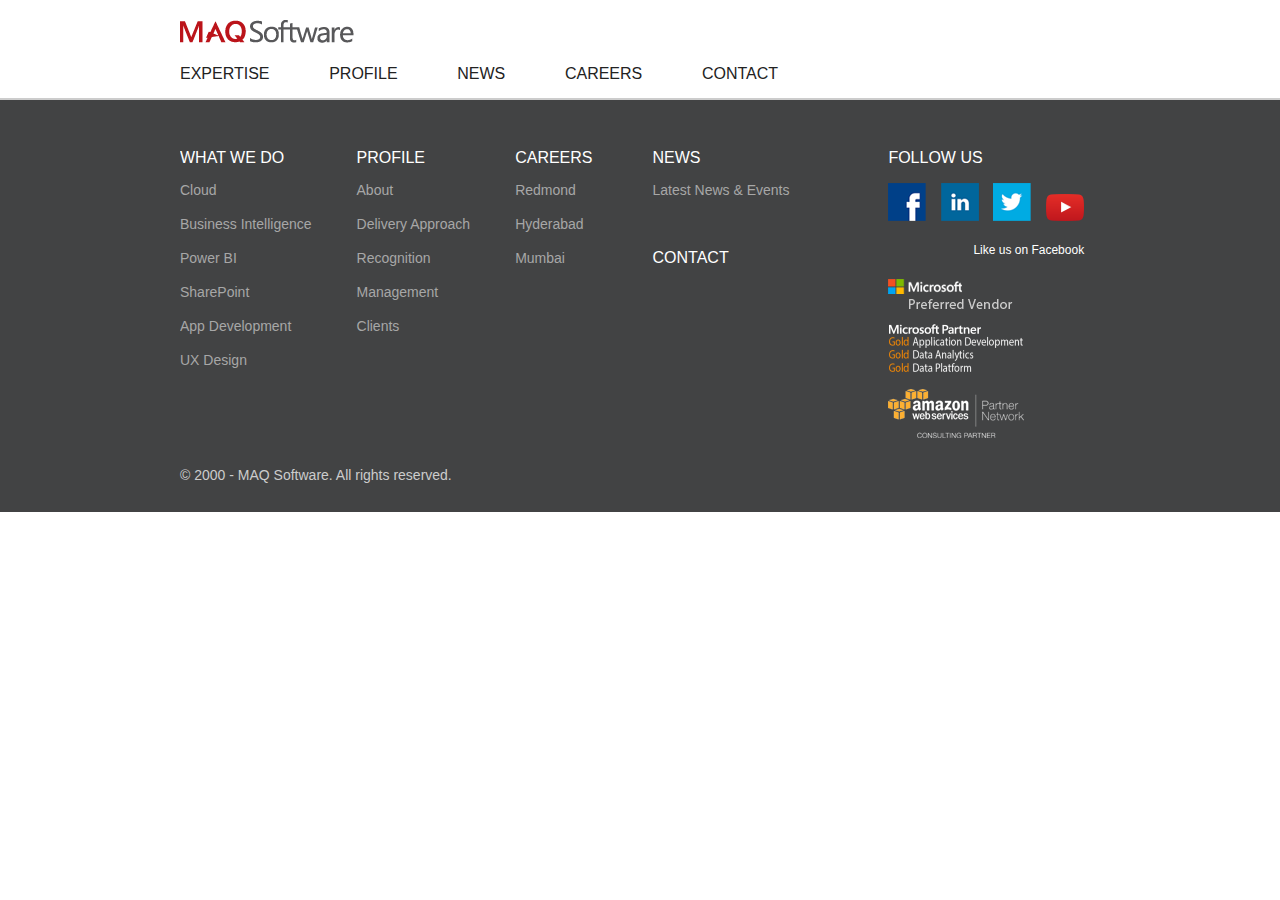
==== commit a3825123: "Bug fixes - In mobile, navigation was not working - Redirection issue in banner slider" ====
--- a/index.html
+++ b/index.html
@@ -50,19 +50,20 @@
                     <nav id="SiteNavigation" class="HdrContainer Clear">
                         <a data-link="expertise" class="aSiteLinks HaveSubNav ExpertiseTab" href="#Expertise">Expertise<img class="MobileNavExpand" src="../Static/Images/Expand.png" alt="Expand" title="Expand" /></a>
                         <nav class="SecondlevelNav FloatLeft">
-                            <a href="Expertise?q=0">Business Intelligence</a>
-                            <a href="Expertise?q=1">SharePoint</a>
-                            <a href="Expertise?q=2">App Development</a>
-                            <a href="Expertise?q=3">Cloud</a>
-                            <a href="Expertise?q=4">UX Design</a>
+                            <a href="#Expertise?q=0">Cloud</a>
+                            <a href="#Expertise?q=1">Business Intelligence</a>
+                            <a href="#Expertise?q=2">Power BI</a>
+                            <a href="#Expertise?q=3">SharePoint</a>
+                            <a href="#Expertise?q=4">App Development</a>
+                            <a href="#Expertise?q=5">UX Design</a>
                         </nav>
                         <a data-link="profile" class="aSiteLinks HdrItemSpace HaveSubNav ProfileTab" href="#Profile">Profile<img class="MobileNavExpand" src="../Static/Images/Expand.png" alt="Expand" title="Expand" /></a>
                         <nav class="SecondlevelNav FloatLeft">
-                            <a href="Profile?q=0">About</a>
-                            <a href="Profile?q=1">Delivery Approach</a>
-                            <a href="Profile?q=2">Recognition</a>
-                            <a href="Profile?q=3">Management</a>
-                            <a href="Profile?q=4">Clients</a>
+                            <a href="#Profile?q=0">About</a>
+                            <a href="#Profile?q=1">Delivery Approach</a>
+                            <a href="#Profile?q=2">Recognition</a>
+                            <a href="#Profile?q=3">Management</a>
+                            <a href="#Profile?q=4">Clients</a>
                         </nav>
                         <a data-link="news" class="aSiteLinks HdrItemSpace NewsTab" href="#News">News</a>
                         <a data-link="careers" class="aSiteLinks HdrItemSpace CareersTab" href="#Careers">Careers</a>
@@ -80,12 +81,12 @@
                                     <a href="#Expertise">
                                         <p class="pSiteMapTitle">What We Do</p>
                                     </a>
-                                    <a class="aSiteMapLink" href="#Expertise?q=0">Business Intelligence</a>
-                                    <a class="aSiteMapLink" href="#Expertise?q=1">SharePoint</a>
-                                    <a class="aSiteMapLink" href="#Expertise?q=2">App Development</a>
-                                    <a class="aSiteMapLink" href="#Expertise?q=3">Cloud</a>
-                                    <a class="aSiteMapLink" href="#Expertise?q=4">UX Design</a>
-                                    <a class="aSiteMapLink" href="#Expertise?q=5">Power BI</a>
+                                    <a class="aSiteMapLink" href="#Expertise?q=0">Cloud</a>
+                                    <a class="aSiteMapLink" href="#Expertise?q=1">Business Intelligence</a>
+                                    <a class="aSiteMapLink" href="#Expertise?q=2">Power BI</a>
+                                    <a class="aSiteMapLink" href="#Expertise?q=3">SharePoint</a>
+                                    <a class="aSiteMapLink" href="#Expertise?q=4">App Development</a>
+                                    <a class="aSiteMapLink" href="#Expertise?q=5">UX Design</a>
                                 </div>
                                 <div class="dvSiteMap FloatLeft">
                                     <a href="#Profile">
--- a/Static/Styles/Style.min.css
+++ b/Static/Styles/Style.min.css
@@ -339,7 +339,7 @@
 }
 
 #div6 {
-    background: url(../Images/Slider/SwedishLogo.png) no-repeat center center;
+    background: url(../Images/Slider/Google-logo.png) no-repeat center center;
 }
 
 #div7 {
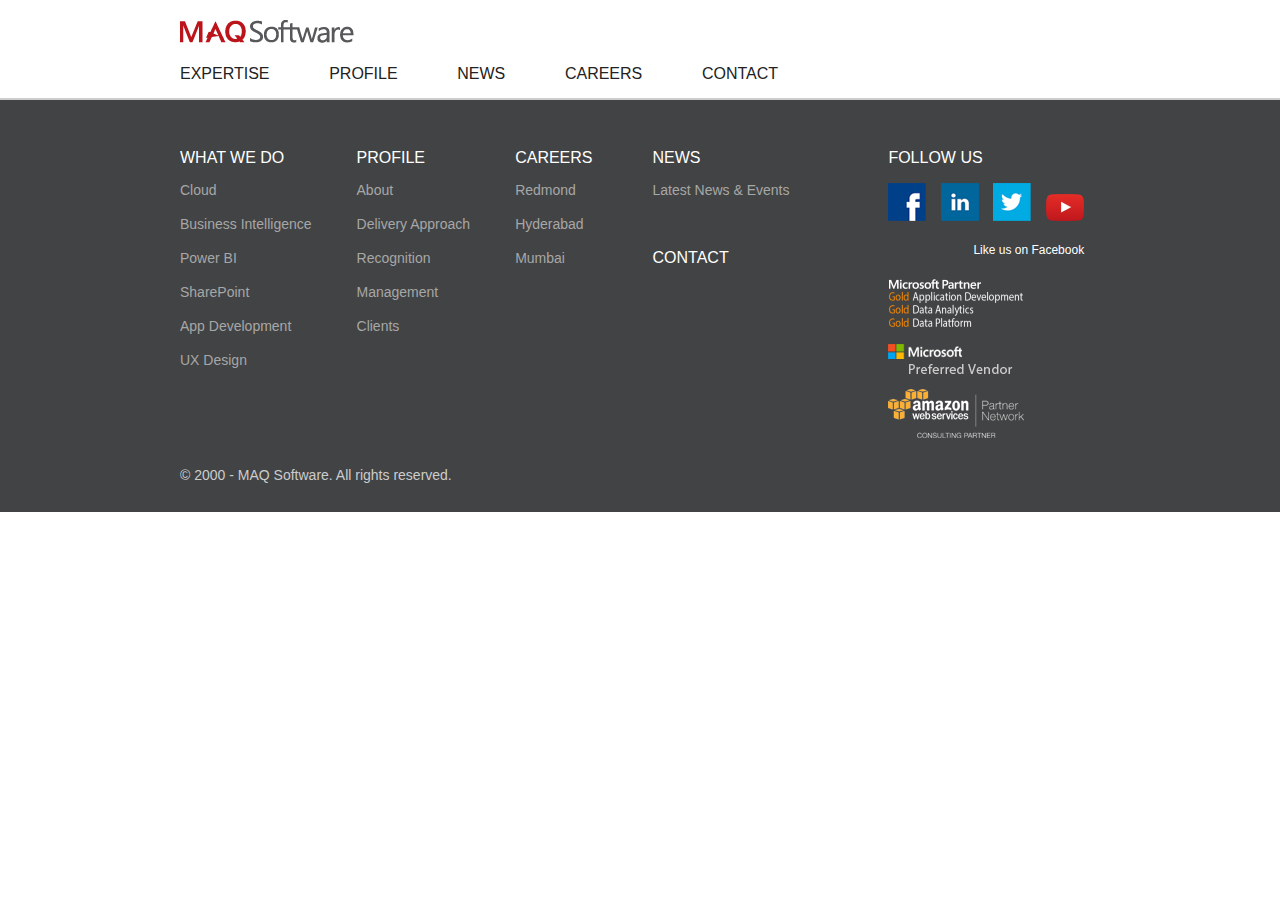
==== commit cf437289: "Enhancements" ====
--- a/index.html
+++ b/index.html
@@ -22,13 +22,13 @@
     <meta name="MobileOptimized" content="320" />
     <meta name="viewport" content="width=device-width, initial-scale=1" />
 
-    <link rel="stylesheet" type="text/css" href="../Static/Styles/Reset.css?v=20151204" media="all" />
-    <link rel="stylesheet" type="text/css" href="../Static/Styles/Style.min.css?v=20151204" media="all" />
-    <link rel="stylesheet" type="text/css" href="../Static/Styles/Style.min.media.css?v=20151204" media="all" />
+    <link rel="stylesheet" type="text/css" href="../Static/Styles/Reset.css?v=20160218" media="all" />
+    <link rel="stylesheet" type="text/css" href="../Static/Styles/Style.min.css?v=20160218" media="all" />
+    <link rel="stylesheet" type="text/css" href="../Static/Styles/Style.min.media.css?v=20160218" media="all" />
     <!--[if lt IE 9]>
-      <link rel="stylesheet" type="text/css" href="../Static/Styles/Style.min.ie8.css?v=20151204" media="all" />
-      <script type="text/javascript" src="../Static/BrowserHack/html5shiv.js?v=20151204"></script>
-      <script type="text/javascript" src="../Static/BrowserHack/css3-mediaqueries.js?v=20151204"></script>
+      <link rel="stylesheet" type="text/css" href="../Static/Styles/Style.min.ie8.css?v=20160218" media="all" />
+      <script type="text/javascript" src="../Static/BrowserHack/html5shiv.js?v=20160218"></script>
+      <script type="text/javascript" src="../Static/BrowserHack/css3-mediaqueries.js?v=20160218"></script>
     <![endif]-->
 
 </head>
@@ -139,8 +139,9 @@
                                 </div>
                                 <div class="FBLikeText FloatLeft" style="">Like us on Facebook</div>
                             </div>
+                            
+                            <img class="imgFollowUS BlockTag" src="../Static/Images/Microsoft-Partner.png" alt="Microsoft Partner" title="Microsoft Partner" />
                             <img class="imgFollowUS BlockTag Clear" src="../Static/Images/Microsoft-PreferredVendor.png" alt="Microsoft Preferred Vendor" title="Microsoft Preferred Vendor" />
-                            <img class="imgFollowUS BlockTag" src="../Static/Images/Microsoft-Partner.png" alt="Microsoft Partner" title="Microsoft Partner" />
                             <img class="imgFollowUS BlockTag" src="../Static/Images/AWS-Consulting-Partner.png" alt="Amazon Consulting Partner" title="Amazon Consulting Partner" />
                         </div>
                     </div>
@@ -157,4 +158,4 @@
     <script src="Static/Scripts/layout.js?v=20151210"></script>
     <script type="text/javascript" src="Static/Scripts/Common.js?v=20151210"></script>
 </body>
-</html>+</html>
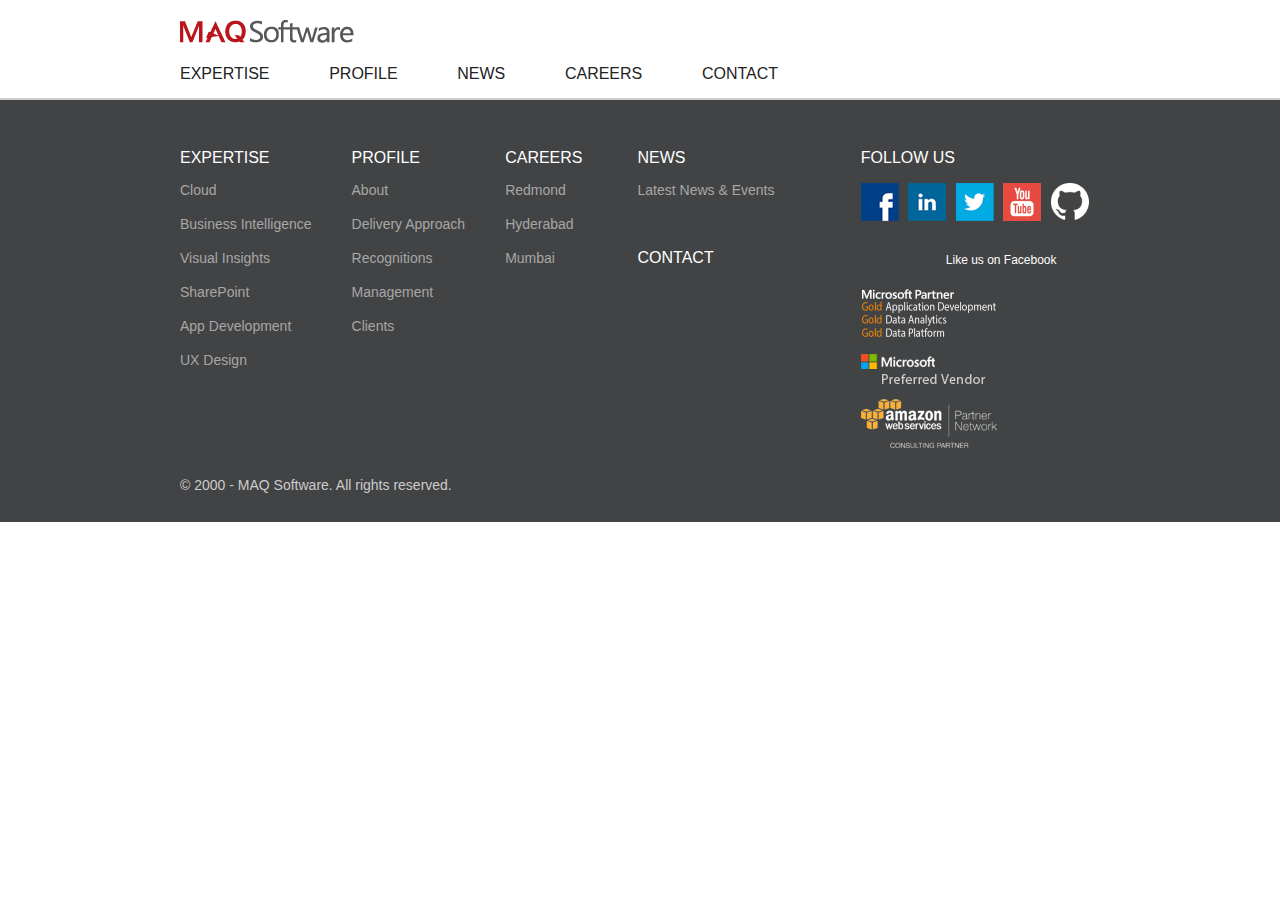
==== commit 42b4decf: "Updating site contents" ====
--- a/index.html
+++ b/index.html
@@ -22,13 +22,13 @@
     <meta name="MobileOptimized" content="320" />
     <meta name="viewport" content="width=device-width, initial-scale=1" />
 
-    <link rel="stylesheet" type="text/css" href="../Static/Styles/Reset.css?v=20160218" media="all" />
-    <link rel="stylesheet" type="text/css" href="../Static/Styles/Style.min.css?v=20160218" media="all" />
-    <link rel="stylesheet" type="text/css" href="../Static/Styles/Style.min.media.css?v=20160218" media="all" />
+    <link rel="stylesheet" type="text/css" href="../Static/Styles/Reset.css?v=20160222" media="all" />
+    <link rel="stylesheet" type="text/css" href="../Static/Styles/Style.min.css?v=20160222" media="all" />
+    <link rel="stylesheet" type="text/css" href="../Static/Styles/Style.min.media.css?v=20160222" media="all" />
     <!--[if lt IE 9]>
-      <link rel="stylesheet" type="text/css" href="../Static/Styles/Style.min.ie8.css?v=20160218" media="all" />
-      <script type="text/javascript" src="../Static/BrowserHack/html5shiv.js?v=20160218"></script>
-      <script type="text/javascript" src="../Static/BrowserHack/css3-mediaqueries.js?v=20160218"></script>
+      <link rel="stylesheet" type="text/css" href="../Static/Styles/Style.min.ie8.css?v=20160222" media="all" />
+      <script type="text/javascript" src="../Static/BrowserHack/html5shiv.js?v=20160222"></script>
+      <script type="text/javascript" src="../Static/BrowserHack/css3-mediaqueries.js?v=20160222"></script>
     <![endif]-->
 
 </head>
@@ -52,7 +52,7 @@
                         <nav class="SecondlevelNav FloatLeft">
                             <a href="#Expertise?q=0">Cloud</a>
                             <a href="#Expertise?q=1">Business Intelligence</a>
-                            <a href="#Expertise?q=2">Power BI</a>
+                            <a href="#Expertise?q=2">Visual Insights</a>
                             <a href="#Expertise?q=3">SharePoint</a>
                             <a href="#Expertise?q=4">App Development</a>
                             <a href="#Expertise?q=5">UX Design</a>
@@ -61,7 +61,7 @@
                         <nav class="SecondlevelNav FloatLeft">
                             <a href="#Profile?q=0">About</a>
                             <a href="#Profile?q=1">Delivery Approach</a>
-                            <a href="#Profile?q=2">Recognition</a>
+                            <a href="#Profile?q=2">Recognitions</a>
                             <a href="#Profile?q=3">Management</a>
                             <a href="#Profile?q=4">Clients</a>
                         </nav>
@@ -79,11 +79,11 @@
                             <div class="FloatLeft">
                                 <div class="dvSiteMap FloatLeft">
                                     <a href="#Expertise">
-                                        <p class="pSiteMapTitle">What We Do</p>
+                                        <p class="pSiteMapTitle">Expertise</p>
                                     </a>
                                     <a class="aSiteMapLink" href="#Expertise?q=0">Cloud</a>
                                     <a class="aSiteMapLink" href="#Expertise?q=1">Business Intelligence</a>
-                                    <a class="aSiteMapLink" href="#Expertise?q=2">Power BI</a>
+                                    <a class="aSiteMapLink" href="#Expertise?q=2">Visual Insights</a>
                                     <a class="aSiteMapLink" href="#Expertise?q=3">SharePoint</a>
                                     <a class="aSiteMapLink" href="#Expertise?q=4">App Development</a>
                                     <a class="aSiteMapLink" href="#Expertise?q=5">UX Design</a>
@@ -94,7 +94,7 @@
                                     </a>
                                     <a class="aSiteMapLink" href="#Profile?q=0">About</a>
                                     <a class="aSiteMapLink" href="#Profile?q=1">Delivery Approach</a>
-                                    <a class="aSiteMapLink" href="#Profile?q=2">Recognition</a>
+                                    <a class="aSiteMapLink" href="#Profile?q=2">Recognitions</a>
                                     <a class="aSiteMapLink" href="#Profile?q=3">Management</a>
                                     <a class="aSiteMapLink" href="#Profile?q=4">Clients</a>
                                 </div>
@@ -133,6 +133,9 @@
                             <a target="_blank" href="https://youtube.com/maqsoftware">
                                 <img class="imgFollowUS Pointer" src="../Static/Images/YouTube-logo.png" alt="YouTube" title="YouTube" />
                             </a>
+                            <a target="_blank" href="https://github.com/maqsoftware">
+                                <img class="imgFollowUS Pointer" src="../Static/Images/GitHub-footer.png" alt="GitHub" title="GitHub" />
+                            </a>
                             <div class="FacebookPlugin OverflowHide">
                                 <div class="FBButton FloatLeft">
                                     <div class="fb-like" data-href="https://www.facebook.com/maqsoftware/like" data-width="450" data-layout="button_count" data-show-faces="true" data-send="false"></div>
@@ -153,9 +156,9 @@
         </div>
     </form>
 
-    <script type="text/javascript" src="http://ajax.aspnetcdn.com/ajax/jQuery/jquery-2.1.4.min.js?v=20151210"></script>
+    <script type="text/javascript" src="http://ajax.aspnetcdn.com/ajax/jQuery/jquery-2.1.4.min.js?v=20160222"></script>
     <script src="Static/Scripts/jquery.dotdotdot.min.js"></script>
-    <script src="Static/Scripts/layout.js?v=20151210"></script>
-    <script type="text/javascript" src="Static/Scripts/Common.js?v=20151210"></script>
+    <script src="Static/Scripts/layout.js?v=20160222"></script>
+    <script type="text/javascript" src="Static/Scripts/Common.js?v=20160222"></script>
 </body>
 </html>
--- a/Static/Styles/Style.min.css
+++ b/Static/Styles/Style.min.css
@@ -102,7 +102,7 @@
 }
 
 .dvSiteMap {
-    margin-right: 45px;
+    margin-right: 40px;
     margin-top: 50px;
 }
 
@@ -143,20 +143,20 @@
 }
 
 .SiteMapHolder {
-    width: 77%;
+    width: 74%;
 }
 
 .dvFollowUS {
-    width: 206px;
     margin-top: 50px;
 }
 
 .imgFollowUS {
-    margin: 15px 10px 0 0;
+    margin: 15px 5px 0 0;
 }
 
 a .imgFollowUS {
     margin-top: 0;
+    margin-bottom: 10px;
 }
 
 #dvCopyright {
@@ -363,7 +363,7 @@
     width: 100%;
     height: 100%;
     position: absolute;
-    background: url(../Images/Slider/Business-Intelligence.jpg) no-repeat 0 0;
+    background: url(../Images/Slider/Cloud.jpg) no-repeat 0 0;
     background-size: 100% 100%;
 }
 
@@ -578,6 +578,14 @@
     line-height: 40px;
 }
 
+.ClientCont .AboutTagLine{
+    margin-top: 0;
+}
+
+.ClientCont .MarginTop5 {
+    margin-bottom: 15px;
+}
+
 .BlockTag {
     display: block;
 }
@@ -777,6 +785,7 @@
 .CircleBullets {
     list-style-type: disc;
     padding-left: 35px;
+    color: #595959;
 }
 
 .PosAbsolute {
@@ -1315,4 +1324,15 @@
     height: 62px;
     line-height: 20px;
     overflow: hidden;
+}
+img.WhyMAQ {
+    cursor: pointer;
+}
+
+/*Overrides*/
+i {
+    font-style: italic;
+}
+a img {
+    cursor: pointer;
 }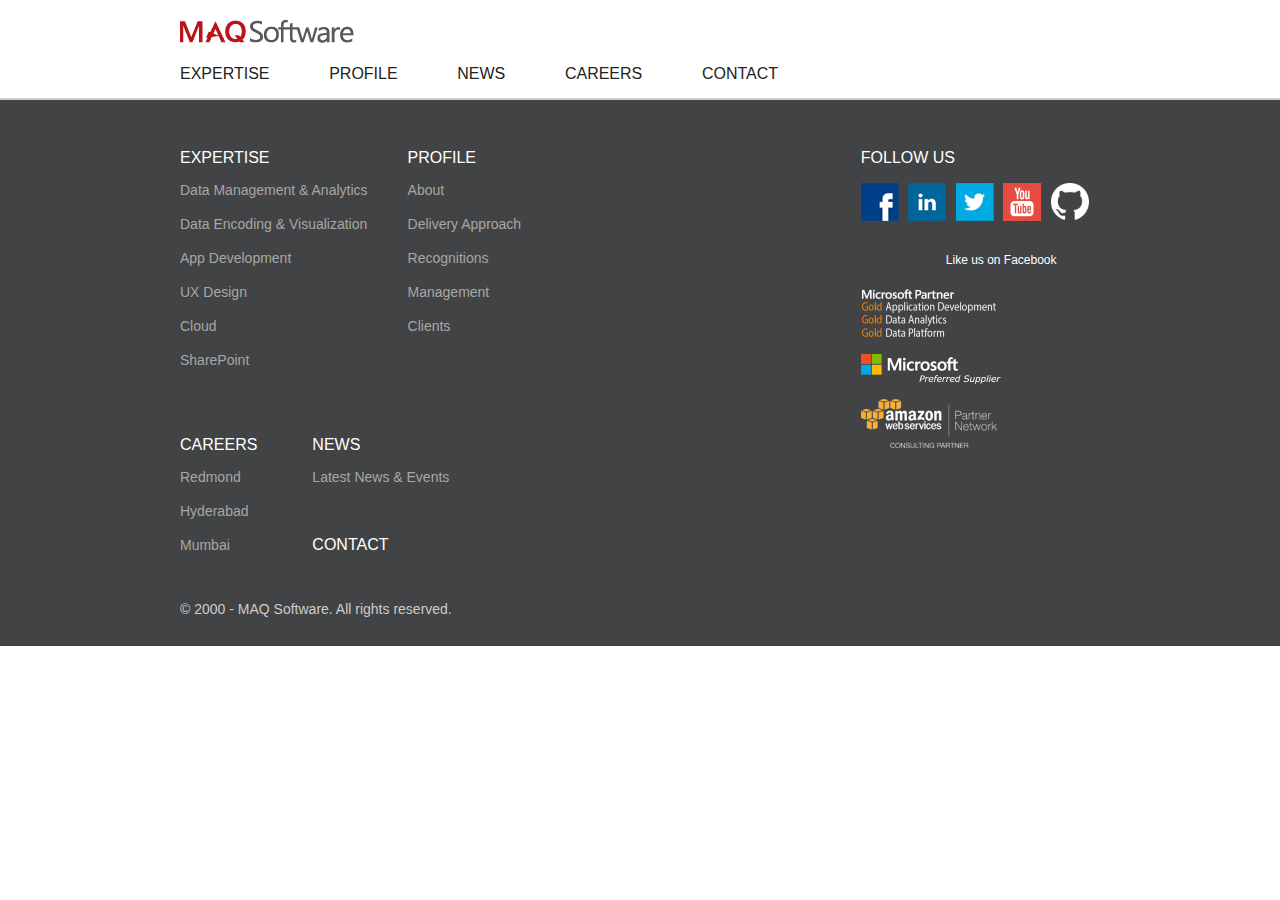
==== commit 9eb90082: "MAQ Software site enhancements" ====
--- a/index.html
+++ b/index.html
@@ -22,13 +22,13 @@
     <meta name="MobileOptimized" content="320" />
     <meta name="viewport" content="width=device-width, initial-scale=1" />
 
-    <link rel="stylesheet" type="text/css" href="../Static/Styles/Reset.css?v=20160222" media="all" />
-    <link rel="stylesheet" type="text/css" href="../Static/Styles/Style.min.css?v=20160222" media="all" />
-    <link rel="stylesheet" type="text/css" href="../Static/Styles/Style.min.media.css?v=20160222" media="all" />
+    <link rel="stylesheet" type="text/css" href="../Static/Styles/Reset.css?v=20160405" media="all" />
+    <link rel="stylesheet" type="text/css" href="../Static/Styles/Style.min.css?v=20160405" media="all" />
+    <link rel="stylesheet" type="text/css" href="../Static/Styles/Style.min.media.css?v=20160405" media="all" />
     <!--[if lt IE 9]>
-      <link rel="stylesheet" type="text/css" href="../Static/Styles/Style.min.ie8.css?v=20160222" media="all" />
-      <script type="text/javascript" src="../Static/BrowserHack/html5shiv.js?v=20160222"></script>
-      <script type="text/javascript" src="../Static/BrowserHack/css3-mediaqueries.js?v=20160222"></script>
+      <link rel="stylesheet" type="text/css" href="../Static/Styles/Style.min.ie8.css?v=20160405" media="all" />
+      <script type="text/javascript" src="../Static/BrowserHack/html5shiv.js?v=20160405"></script>
+      <script type="text/javascript" src="../Static/BrowserHack/css3-mediaqueries.js?v=20160405"></script>
     <![endif]-->
 
 </head>
@@ -50,12 +50,12 @@
                     <nav id="SiteNavigation" class="HdrContainer Clear">
                         <a data-link="expertise" class="aSiteLinks HaveSubNav ExpertiseTab" href="#Expertise">Expertise<img class="MobileNavExpand" src="../Static/Images/Expand.png" alt="Expand" title="Expand" /></a>
                         <nav class="SecondlevelNav FloatLeft">
-                            <a href="#Expertise?q=0">Cloud</a>
-                            <a href="#Expertise?q=1">Business Intelligence</a>
-                            <a href="#Expertise?q=2">Visual Insights</a>
-                            <a href="#Expertise?q=3">SharePoint</a>
-                            <a href="#Expertise?q=4">App Development</a>
-                            <a href="#Expertise?q=5">UX Design</a>
+                            <a href="#Expertise?q=0">Data Management & Analytics</a>
+                            <a href="#Expertise?q=1">Data Encoding & Visualization</a>
+                            <a href="#Expertise?q=2">App Development</a>
+                            <a href="#Expertise?q=3">UX Design</a>
+                            <a href="#Expertise?q=4">Cloud</a>
+                            <a href="#Expertise?q=5">SharePoint</a>
                         </nav>
                         <a data-link="profile" class="aSiteLinks HdrItemSpace HaveSubNav ProfileTab" href="#Profile">Profile<img class="MobileNavExpand" src="../Static/Images/Expand.png" alt="Expand" title="Expand" /></a>
                         <nav class="SecondlevelNav FloatLeft">
@@ -81,12 +81,12 @@
                                     <a href="#Expertise">
                                         <p class="pSiteMapTitle">Expertise</p>
                                     </a>
-                                    <a class="aSiteMapLink" href="#Expertise?q=0">Cloud</a>
-                                    <a class="aSiteMapLink" href="#Expertise?q=1">Business Intelligence</a>
-                                    <a class="aSiteMapLink" href="#Expertise?q=2">Visual Insights</a>
-                                    <a class="aSiteMapLink" href="#Expertise?q=3">SharePoint</a>
-                                    <a class="aSiteMapLink" href="#Expertise?q=4">App Development</a>
-                                    <a class="aSiteMapLink" href="#Expertise?q=5">UX Design</a>
+                                    <a class="aSiteMapLink" href="#Expertise?q=0">Data Management & Analytics</a>
+                                    <a class="aSiteMapLink" href="#Expertise?q=1">Data Encoding & Visualization</a>
+                                    <a class="aSiteMapLink" href="#Expertise?q=2">App Development</a>
+                                    <a class="aSiteMapLink" href="#Expertise?q=3">UX Design</a>
+                                    <a class="aSiteMapLink" href="#Expertise?q=4">Cloud</a>
+                                    <a class="aSiteMapLink" href="#Expertise?q=5">SharePoint</a>
                                 </div>
                                 <div class="dvSiteMap FloatLeft">
                                     <a href="#Profile">
@@ -156,9 +156,9 @@
         </div>
     </form>
 
-    <script type="text/javascript" src="http://ajax.aspnetcdn.com/ajax/jQuery/jquery-2.1.4.min.js?v=20160222"></script>
+    <script type="text/javascript" src="http://ajax.aspnetcdn.com/ajax/jQuery/jquery-2.1.4.min.js?v=20160405"></script>
     <script src="Static/Scripts/jquery.dotdotdot.min.js"></script>
-    <script src="Static/Scripts/layout.js?v=20160222"></script>
-    <script type="text/javascript" src="Static/Scripts/Common.js?v=20160222"></script>
+    <script src="Static/Scripts/layout.js?v=20160405"></script>
+    <script type="text/javascript" src="Static/Scripts/Common.js?v=20160405"></script>
 </body>
 </html>
--- a/Static/Styles/Style.min.css
+++ b/Static/Styles/Style.min.css
@@ -320,6 +320,8 @@
 
 #div1 {
     background: url(../Images/Slider/Amazon-Logo.png) no-repeat center center;
+    margin-top: 14px;
+    height: calc(100% - 14px);
 }
 
 #div2 {
@@ -340,6 +342,8 @@
 
 #div6 {
     background: url(../Images/Slider/Google-logo.png) no-repeat center center;
+    margin-top: 7px;
+    height: calc(100% - 7px);
 }
 
 #div7 {
@@ -352,6 +356,7 @@
 
 #div9 {
     background: url(../Images/Slider/Wunderman-Logo.png) no-repeat center center;
+    background-size: 89%;
 }
 
 #div10 {
@@ -428,7 +433,7 @@
 }
 
 .MgnR65 {
-    margin-right: 6%;
+    margin-right: 13%;
 }
 
 .dvContentHolder {
@@ -1278,7 +1283,7 @@
     }
 
         #ProfileData ul li {
-            list-style: decimal outside;
+            list-style: disc outside;
             margin: 1em;
         }
 
@@ -1329,10 +1334,21 @@
     cursor: pointer;
 }
 
+td {
+    border: 1px solid;
+}
+
 /*Overrides*/
 i {
     font-style: italic;
 }
 a img {
     cursor: pointer;
+}
+.selectedTab{
+    color: #bb141a;
+}
+.viLinks {
+    color: #0563C0;
+    text-decoration: underline;
 }--- a/Static/Styles/Style.min.media.css
+++ b/Static/Styles/Style.min.media.css
@@ -549,7 +549,6 @@
         padding: 12px 0;
         background-color: #bb141a;
         border-top: 1px solid #fff;
-        color: #fff;
         padding-left: 25px;
     }
 
@@ -631,6 +630,12 @@
         display: block;
         padding-left: 38%;
     }
+    .aSiteLinks:hover{
+        color: #fff;
+    }
+    .selectedTab{
+        color: #fff;
+    }
 }
 
 @media screen and (min-width: 100px) and (max-width: 512px) {
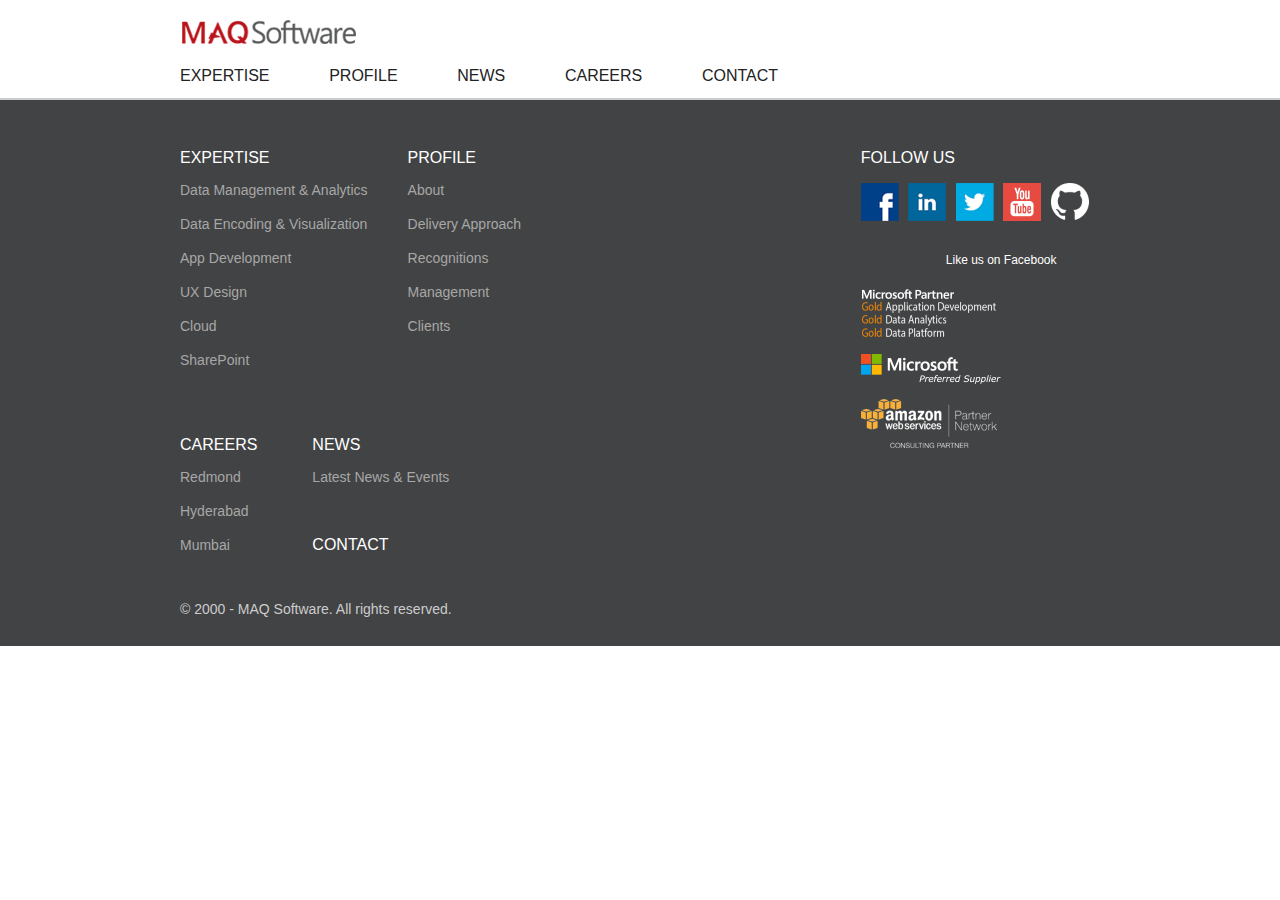
==== commit 0984d967: "Metatag for SSL" ====
--- a/index.html
+++ b/index.html
@@ -9,7 +9,7 @@
     <meta name="language" content="en-us" />
     <meta name="reply-to" content="sales@MAQSoftware.com" />
     <link rel="shortcut icon" type="image/x-icon" href="/Static/Images/favicon.ico" />
-
+	<meta name="_globalsign-domain-verification" content="pCM5i5CxTYfJwviYXInLshKEPLlPfvIkw-ZQWVx_nN" />
     <meta name="msapplication-task" content="name=Expertise; action-uri=#Expertise; icon-uri=/Static/Images/favicon.ico" />
     <meta name="msapplication-task" content="name=Company; action-uri=#Profile; icon-uri=/Static/Images/favicon.ico" />
     <meta name="msapplication-task" content="name=Careers ; action-uri=#Careers; icon-uri=/Static/Images/favicon.ico" />
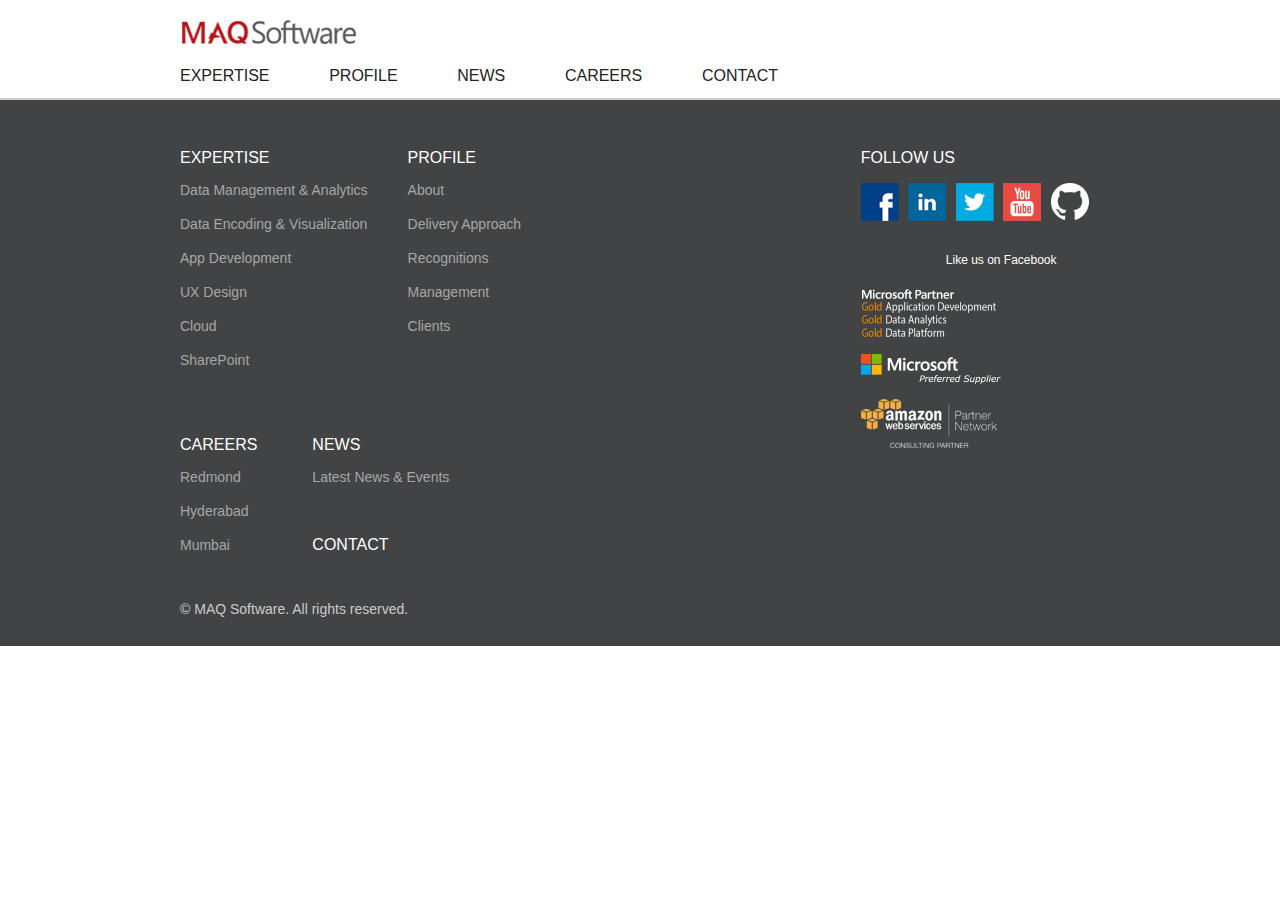
==== commit 02fc6210: "Merged from master" ====
--- a/index.html
+++ b/index.html
@@ -5,7 +5,7 @@
     <meta http-equiv="content-type" content="text/html; charset=utf-8" />
     <meta name="robot" content="index, follow" />
     <meta name="author" content="MAQ Software" />
-    <meta name="copyright" content="Copyright MAQ Software 2000 - 2015" />
+    <meta name="copyright" content="Copyright MAQ Software 2000 - 2017" />
     <meta name="language" content="en-us" />
     <meta name="reply-to" content="sales@MAQSoftware.com" />
     <link rel="shortcut icon" type="image/x-icon" href="/Static/Images/favicon.ico" />
@@ -142,14 +142,14 @@
                                 </div>
                                 <div class="FBLikeText FloatLeft" style="">Like us on Facebook</div>
                             </div>
-                            
+
                             <img class="imgFollowUS BlockTag" src="../Static/Images/Microsoft-Partner.png" alt="Microsoft Partner" title="Microsoft Partner" />
                             <img class="imgFollowUS BlockTag Clear" src="../Static/Images/Microsoft-PreferredVendor.png" alt="Microsoft Preferred Vendor" title="Microsoft Preferred Vendor" />
                             <img class="imgFollowUS BlockTag" src="../Static/Images/AWS-Consulting-Partner.png" alt="Amazon Consulting Partner" title="Amazon Consulting Partner" />
                         </div>
                     </div>
                     <div id="dvCopyright" class="Clear">
-                        © 2000 - <span class="year"></span> MAQ Software. All rights reserved.
+                        © <span class="year"></span> MAQ Software. All rights reserved.
                     </div>
                 </div>
             </footer>
--- a/Static/Styles/Style.min.css
+++ b/Static/Styles/Style.min.css
@@ -433,7 +433,8 @@
 }
 
 .MgnR65 {
-    margin-right: 13%;
+    margin-left:1%;
+    margin-right: 10%;
 }
 
 .dvContentHolder {
@@ -947,6 +948,10 @@
     margin-top: 15px;
 }
 
+.DataSubContentContact {
+    line-height:20px;
+}
+
 .SecondNav {
     margin-top: 30px;
     margin-bottom: 25px;
@@ -1351,4 +1356,14 @@
 .viLinks {
     color: #0563C0;
     text-decoration: underline;
-}+}
+
+#DataSection.PrivacySection {
+    width: 100%;
+    width: calc(100% - 15px); /*Multiple width styles in case if old browser don't support calc()*/
+}
+    #DataSection.PrivacySection .PrivacyLastUpdated {
+        text-align: right;
+        font-size: 14px;
+        color: #595959;
+    }